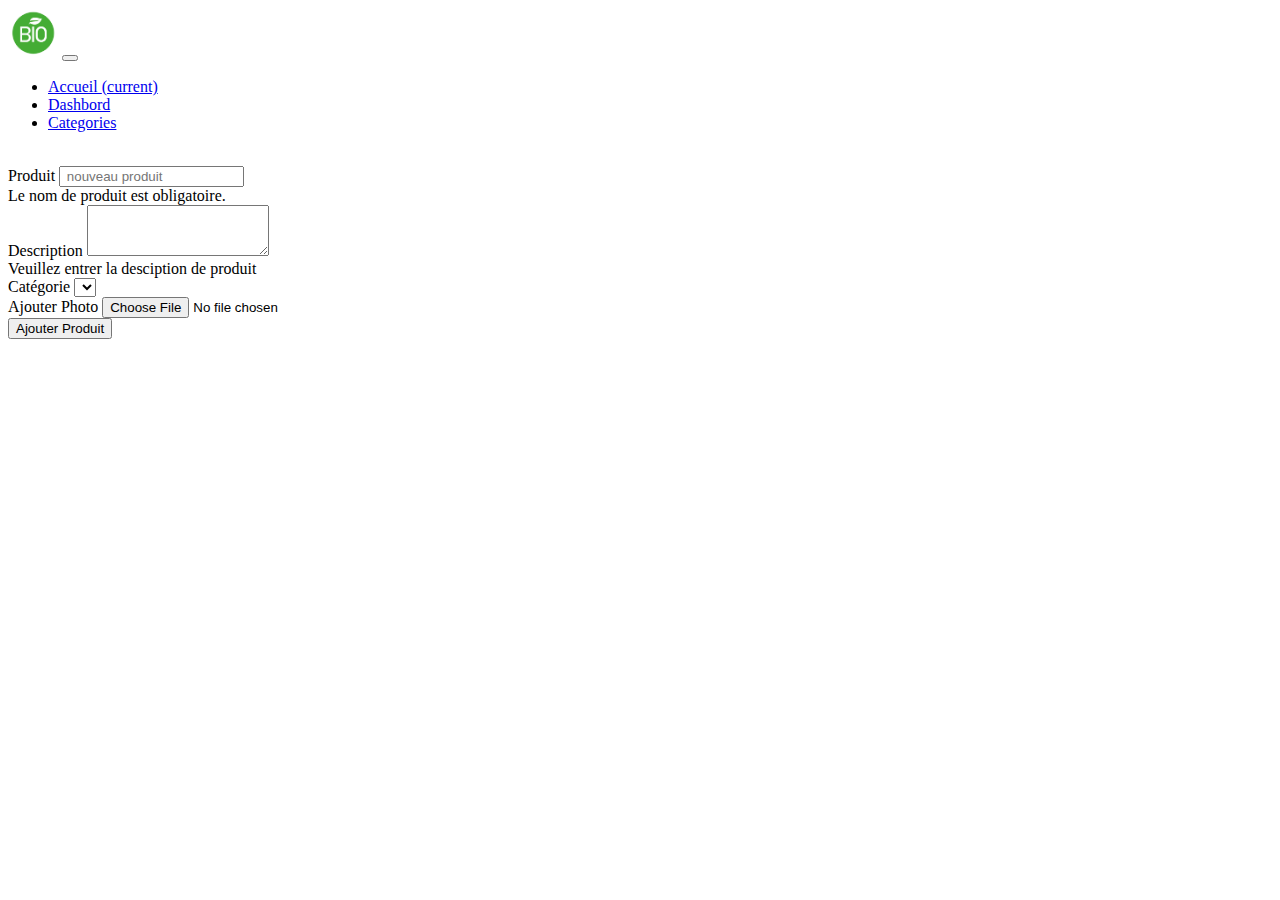
==== addProduct.html @ 91f71e95 "Product Categories CRUD" ====
<!DOCTYPE html>
<html lang="en">
<head>
    <meta charset="UTF-8">
    <meta http-equiv="X-UA-Compatible" content="IE=edge">
    <meta name="viewport" content="width=device-width, initial-scale=1.0">
    <!-- Bootstrap 4.6.x CDN-->
  <link rel="stylesheet" href="https://cdn.jsdelivr.net/npm/bootstrap@4.6.2/dist/css/bootstrap.min.css"
  integrity="sha384-xOolHFLEh07PJGoPkLv1IbcEPTNtaed2xpHsD9ESMhqIYd0nLMwNLD69Npy4HI+N" crossorigin="anonymous">
  <!-- CSS Personnalisé-->
  <link rel="stylesheet" type="text/css" href="css/main.css">
    <title>Add Product</title>
</head>
<body class="bg-light">
    <!-- header section-->
  <nav class="navbar navbar-expand-lg navbar-light bg-white fixed-top ">
    <a class="navbar-brand" href="./index.html#home"><img src="images/logo.png" alt="" width="50px"></a>
    <button class="navbar-toggler" type="button" data-toggle="collapse" data-target="#navbarSupportedContent"
      aria-controls="navbarSupportedContent" aria-expanded="false" aria-label="Toggle navigation">
      <span class="navbar-toggler-icon"></span>
    </button>

    <div class="collapse navbar-collapse" id="navbarSupportedContent">
      <ul class="navbar-nav mr-auto">
        <li class="nav-item">
          <a class="nav-link" href="./index.html#home">Accueil <span class="sr-only">(current)</span></a>
        </li>
        <li class="nav-item">
          <a class="nav-link" href="./dashbord.html">Dashbord</a>
        </li>
        <li class="nav-item">
          <a class="nav-link" href="./categories.html">Categories</a>
        </li>
      </ul>
      <form class="form-inline my-2 my-lg-0">
        <a  href="login.html">
          <img src="https://png.pngtree.com/png-vector/20190411/ourlarge/pngtree-business-male-icon-vector-png-image_916468.jpg"
           class="img-fluid rounded-circle" width="50px" alt="">
        </a>
      </form>
    </div>
  </nav>
  <!-- header section End-->

  <!-- Main section Start-->
  <div class="container justify-content-center pt-5 "> 
    <div class="row d-flex justify-content-center">
        <div class="col-1"></div>
        <div class="col-10 col-md-10 bg-success my-5 p-3 rounded">
            <!-- Add Produt input form -->
            <form>
              <!-- Product Name input type text -->
              <div class="form-group">
                <label for="productName" class="font-weight-bold">Produit</label>
                <input type="text" class="form-control" id="productName" placeholder=" nouveau produit">
                <div class="invalid-feedback">Le nom de produit est obligatoire.</div>
              </div>
              <!-- Product Description input textarea-->
              <div class="form-group">
                <label for="description" class="font-weight-bold">Description</label>
                <textarea class="form-control" id="description" rows="3"></textarea>
                <div class="invalid-feedback">Veuillez entrer la desciption de produit</div>
              </div>
              <div>
                <label for="category-select" class="font-weight-bold">Catégorie</label>
                <select name="Categories" id="category-select">  
                </select>

              </div>
            
              <!-- Product photo input type file -->
              <div class="form-group">
                <label for="productImg" class="font-weight-bold">Ajouter Photo</label>
                <input type="file" class="form-control-file" id="productImg">
              </div>
              <!--Click button  to add product-->
              <button  type="button" onclick="addProduct()" class="btn btn-light font-weight-bold">Ajouter Produit</button>
            </form>
        </div>
        <div class="col-1"></div>
    </div>   
</div>
 
  <!-- Main section End-->
    
    <!-- jQuery first, then Popper.js, then Bootstrap JS -->
  <script src="https://cdn.jsdelivr.net/npm/jquery@3.5.1/dist/jquery.slim.min.js"
  integrity="sha384-DfXdz2htPH0lsSSs5nCTpuj/zy4C+OGpamoFVy38MVBnE+IbbVYUew+OrCXaRkfj"
  crossorigin="anonymous"></script>
<script src="https://cdn.jsdelivr.net/npm/popper.js@1.16.1/dist/umd/popper.min.js"
  integrity="sha384-9/reFTGAW83EW2RDu2S0VKaIzap3H66lZH81PoYlFhbGU+6BZp6G7niu735Sk7lN"
  crossorigin="anonymous"></script>
<script src="https://cdn.jsdelivr.net/npm/bootstrap@4.6.2/dist/js/bootstrap.min.js"
  integrity="sha384-+sLIOodYLS7CIrQpBjl+C7nPvqq+FbNUBDunl/OZv93DB7Ln/533i8e/mZXLi/P+"
  crossorigin="anonymous"></script>
  <!-- customized Js-->
  <script src="js/addProduct.js"></script>
</body>
</html>
---- css/main.css ----
.table thead th {
    
    border-top: none;
}
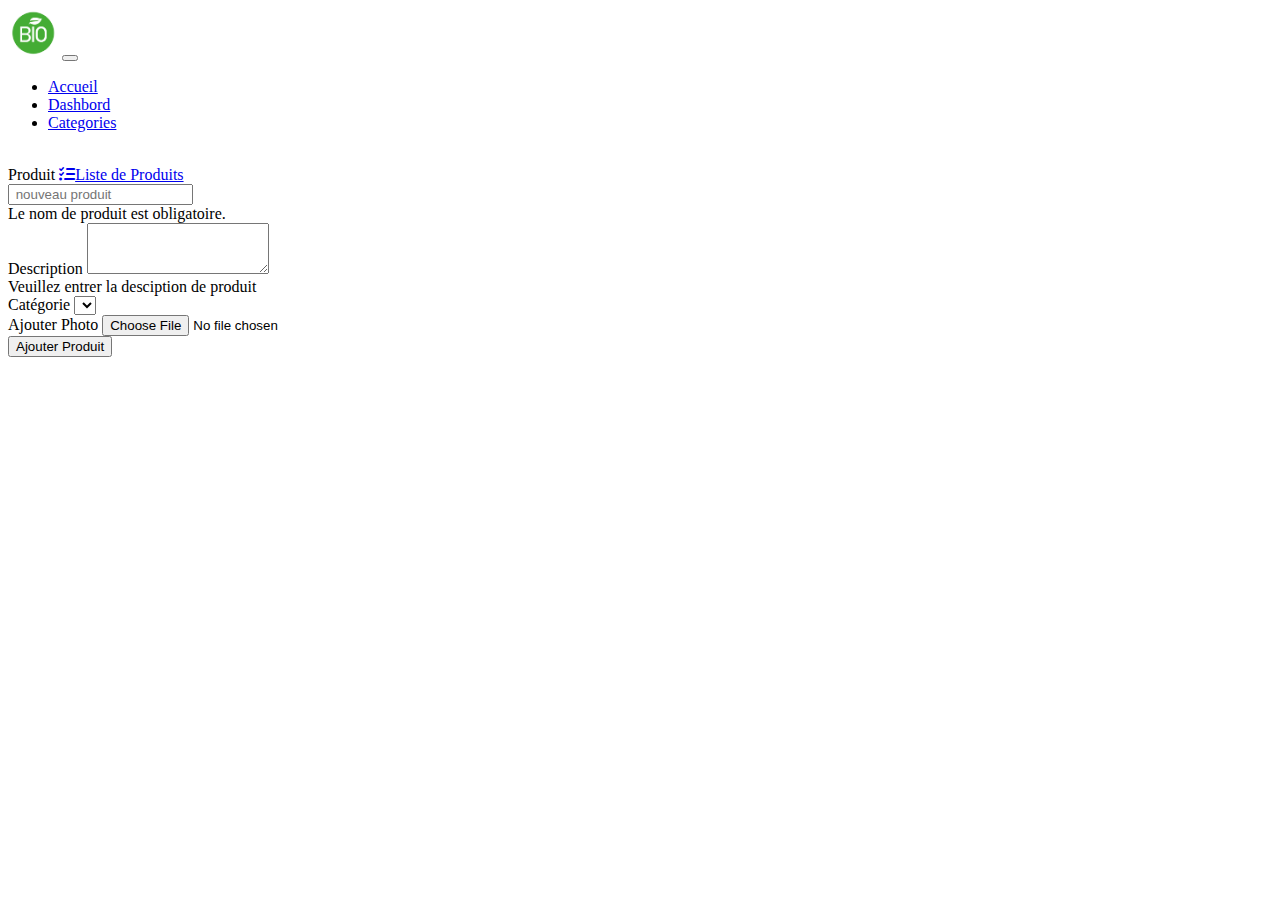
==== commit 097ee8dd: "Categories select" ====
--- a/addProduct.html
+++ b/addProduct.html
@@ -7,6 +7,8 @@
     <!-- Bootstrap 4.6.x CDN-->
   <link rel="stylesheet" href="https://cdn.jsdelivr.net/npm/bootstrap@4.6.2/dist/css/bootstrap.min.css"
   integrity="sha384-xOolHFLEh07PJGoPkLv1IbcEPTNtaed2xpHsD9ESMhqIYd0nLMwNLD69Npy4HI+N" crossorigin="anonymous">
+  <!-- Font Awsome 6 CDN-->
+  <link rel="stylesheet" href="https://cdnjs.cloudflare.com/ajax/libs/font-awesome/6.2.0/css/all.min.css">
   <!-- CSS Personnalisé-->
   <link rel="stylesheet" type="text/css" href="css/main.css">
     <title>Add Product</title>
@@ -51,7 +53,11 @@
             <form>
               <!-- Product Name input type text -->
               <div class="form-group">
-                <label for="productName" class="font-weight-bold">Produit</label>
+                <div class="d-flex justify-content-between mb-2">
+                  <label for="productName" class="font-weight-bold">Produit</label>
+                  <a href="/dashbord.html" class=" font-weight-bold text-dark"><i class="fa-solid fa-list-check mr-3"></i>Liste de Produits</a>
+                </div>
+                
                 <input type="text" class="form-control" id="productName" placeholder=" nouveau produit">
                 <div class="invalid-feedback">Le nom de produit est obligatoire.</div>
               </div>
@@ -63,9 +69,7 @@
               </div>
               <div>
                 <label for="category-select" class="font-weight-bold">Catégorie</label>
-                <select name="Categories" id="category-select">  
-                </select>
-
+                <select name="Categories" id="category-select"></select>
               </div>
             
               <!-- Product photo input type file -->
